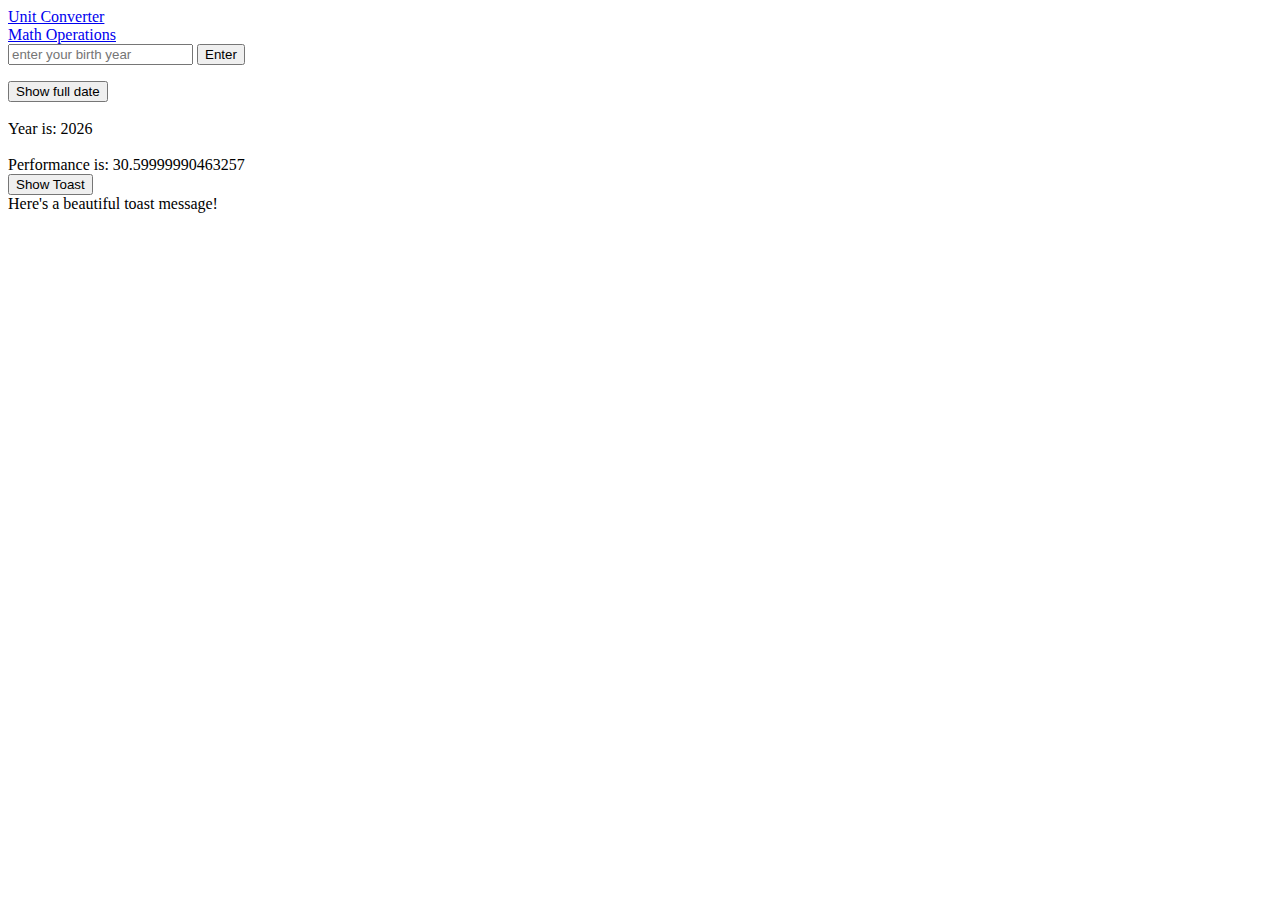
==== unit-converter/index.html @ 60a01ed0 "Add files via upload" ====
<!DOCTYPE html>
<html lang="en">
<head>
    <meta charset="UTF-8">
    <meta name="viewport" content="width=device-width, initial-scale=1.0">
    <link rel="stylesheet" href="/css/style.css"">
    <title>Unit Converter</title>
</head>
<body>


    <div class="to-unit-btn flex">
        <a href="./unitconverter/">Unit Converter</a>
    </div>

    <div class="to-unit-btn flex">
        <a href="./mathoperations/">Math Operations</a>
    </div>


    <div class="bottomBar">

        <div class="box">      
            <input type="text" placeholder="enter your birth year" id="year">
                <button onclick="calculateAge()">Enter</button>
                <p><span id="ageSpan"></span></p> 
        </div>

        <button id="showDateBtn" onclick="showDate()">Show full date</button>
        <div id="showDateId"></div>
        <br>
        <div id="footerYear"></div>
        <br>
        <div id="performance"></div>

    </div>


    <div class="toast-div flex">
        <button onclick="showToast()">Show Toast</button>
    </div>
    
    <div id="toast" class="toast-msg flex">Here's a beautiful toast message!</div>



    <script src="js/common.js"></script>
    <script src="js/converter.js"></script>
    <script src="js/math.js"></script>
    <script src="js/modal.js"></script>
</body>
</html>
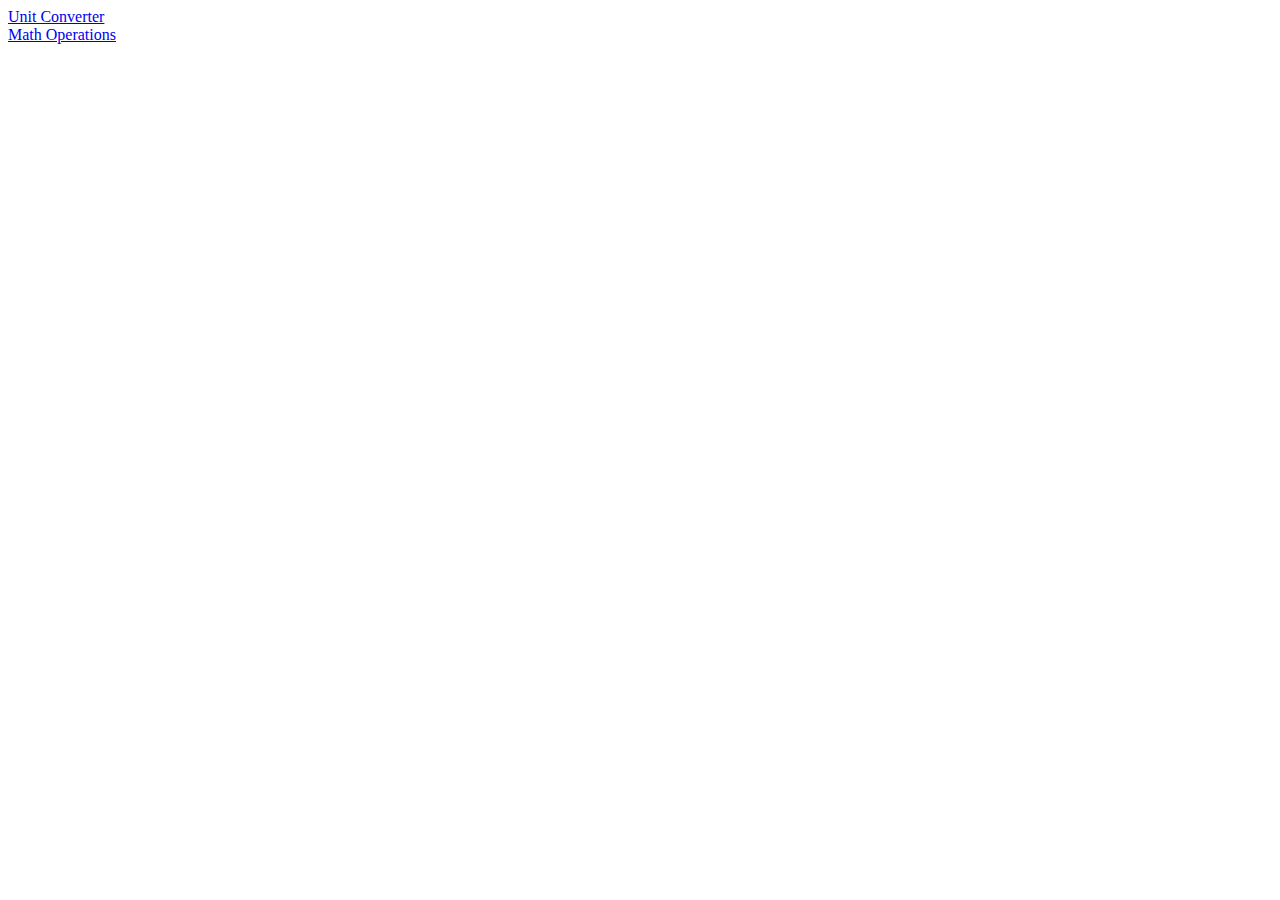
==== commit cc707ff3: "Add files via upload" ====
--- a/unit-converter/index.html
+++ b/unit-converter/index.html
@@ -8,19 +8,20 @@
 </head>
 <body>
 
+   
+        <div class="to-unit-btn flex">
+            <a href="./unitconverter/">Unit Converter</a>
+        </div>
 
-    <div class="to-unit-btn flex">
-        <a href="./unitconverter/">Unit Converter</a>
-    </div>
-
-    <div class="to-unit-btn flex">
-        <a href="./mathoperations/">Math Operations</a>
-    </div>
+        <div class="to-unit-btn flex">
+            <a href="./mathoperations/">Math Operations</a>
+        </div>
 
 
+<!-- 
     <div class="bottomBar">
 
-        <div class="box">      
+        <div id="age-div" class="box">      
             <input type="text" placeholder="enter your birth year" id="year">
                 <button onclick="calculateAge()">Enter</button>
                 <p><span id="ageSpan"></span></p> 
@@ -33,15 +34,15 @@
         <br>
         <div id="performance"></div>
 
-    </div>
+    </div> -->
 
-
+<!-- 
     <div class="toast-div flex">
         <button onclick="showToast()">Show Toast</button>
     </div>
     
     <div id="toast" class="toast-msg flex">Here's a beautiful toast message!</div>
-
+ -->
 
 
     <script src="js/common.js"></script>
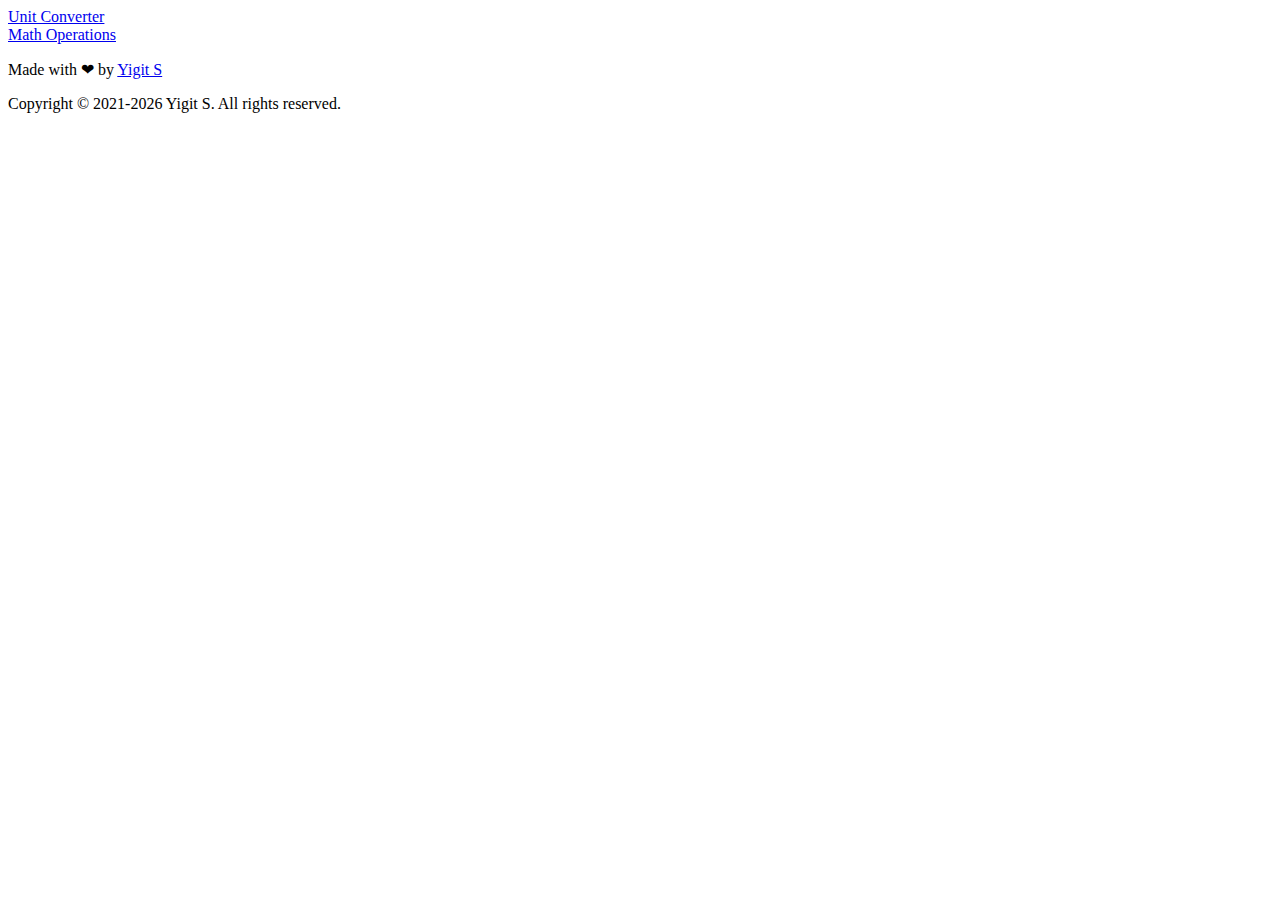
==== commit 497a7b9b: "Add files via upload" ====
--- a/unit-converter/index.html
+++ b/unit-converter/index.html
@@ -3,7 +3,8 @@
 <head>
     <meta charset="UTF-8">
     <meta name="viewport" content="width=device-width, initial-scale=1.0">
-    <link rel="stylesheet" href="/css/style.css"">
+    <link rel="stylesheet" href="/css/style.css">
+    <link rel="stylesheet" href="/css/footer.css">
     <title>Unit Converter</title>
 </head>
 <body>
@@ -17,6 +18,9 @@
             <a href="./mathoperations/">Math Operations</a>
         </div>
 
+
+        <!-- footer -->
+        <div id="footer-id" class="footer-class"></div>
 
 <!-- 
     <div class="bottomBar">
@@ -49,5 +53,6 @@
     <script src="js/converter.js"></script>
     <script src="js/math.js"></script>
     <script src="js/modal.js"></script>
+    <script src="js/footer.js"></script>
 </body>
 </html>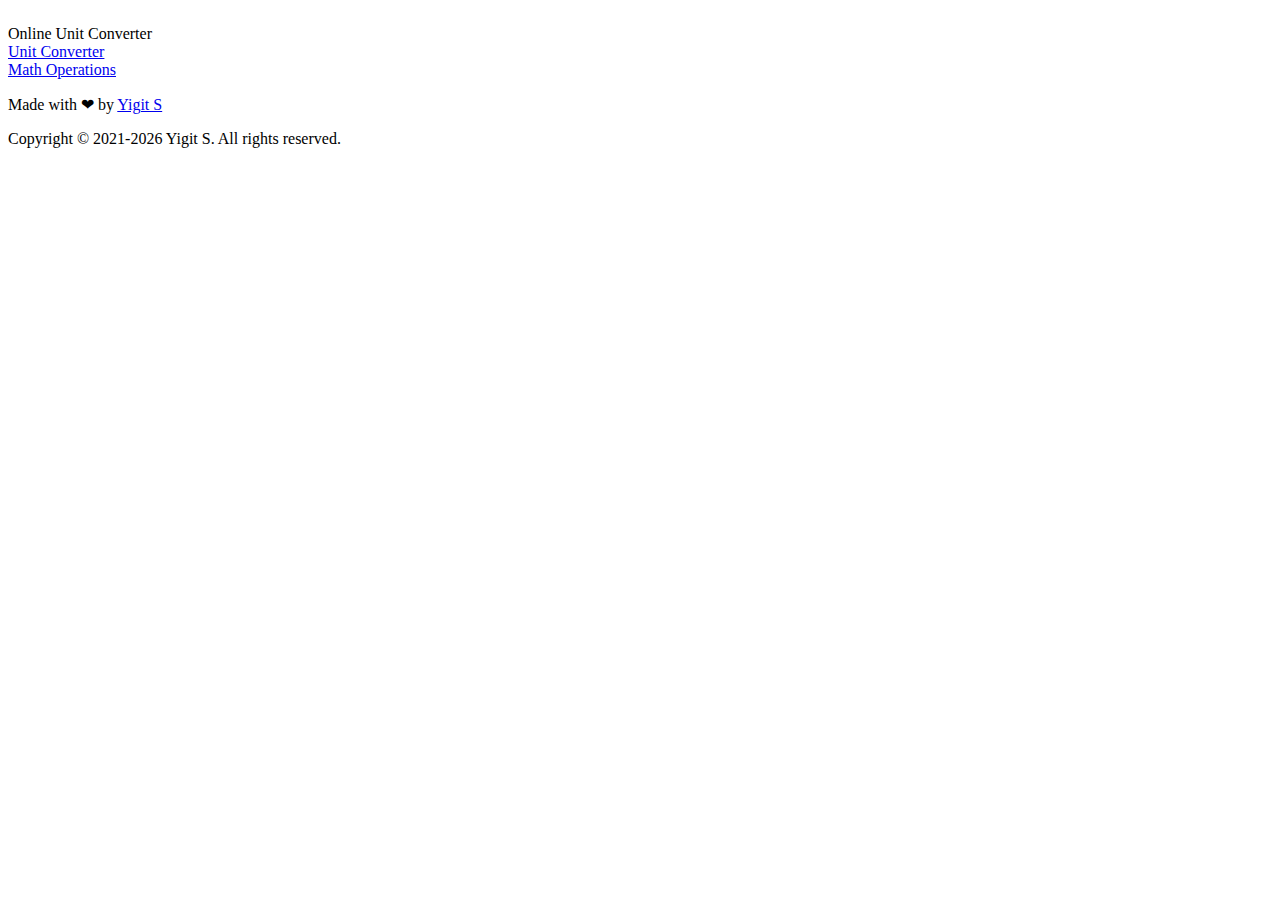
==== commit 711e44d1: "Add files via upload" ====
--- a/unit-converter/index.html
+++ b/unit-converter/index.html
@@ -3,11 +3,21 @@
 <head>
     <meta charset="UTF-8">
     <meta name="viewport" content="width=device-width, initial-scale=1.0">
+    <meta name="title" content="Unit Converter">
+    <meta name="description" content="Quick, free, online unit converter that converts common units of measurement and calculates math operations.">
+    <meta name="keywords" content="unit converter, unit, converter, unitconverter, online converter, convert, conversion, math operations, math, mathematics">
+    <meta name="robots" content="index, follow">
+    <meta name="language" content="English">
+    <meta name="author" content="yigitsereflioglu">
+
     <link rel="stylesheet" href="/css/style.css">
     <link rel="stylesheet" href="/css/footer.css">
+    
     <title>Unit Converter</title>
 </head>
 <body>
+
+       <div class="big-header" style="margin-top: 2%;">Online Unit Converter</div>
 
    
         <div class="to-unit-btn flex">
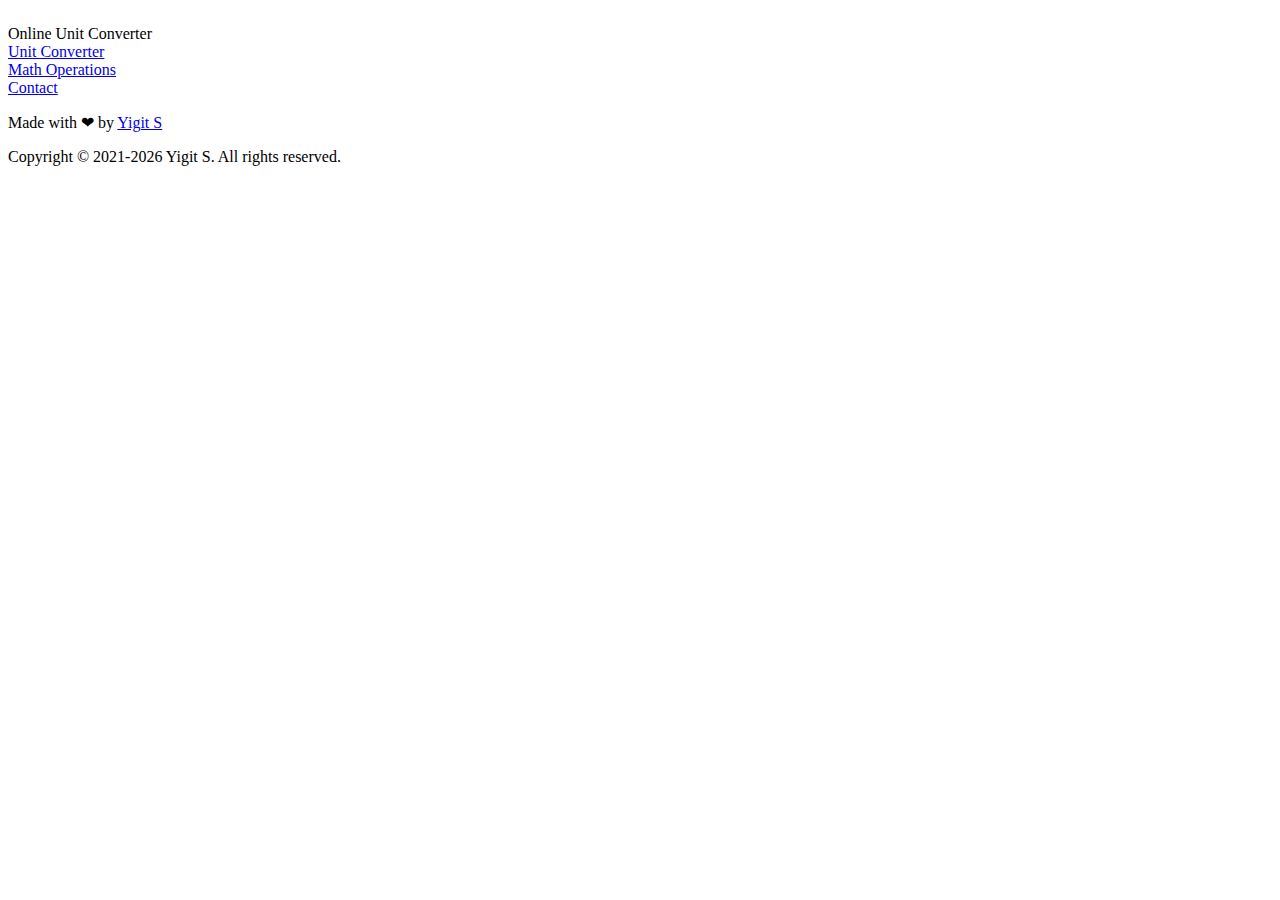
==== commit b1892f67: "Add files via upload" ====
--- a/unit-converter/index.html
+++ b/unit-converter/index.html
@@ -26,6 +26,9 @@
 
         <div class="to-unit-btn flex">
             <a href="./mathoperations/">Math Operations</a>
+        </div>
+        <div class="contact-btn flex">
+            <a href="./contact/">Contact</a>
         </div>
 
 
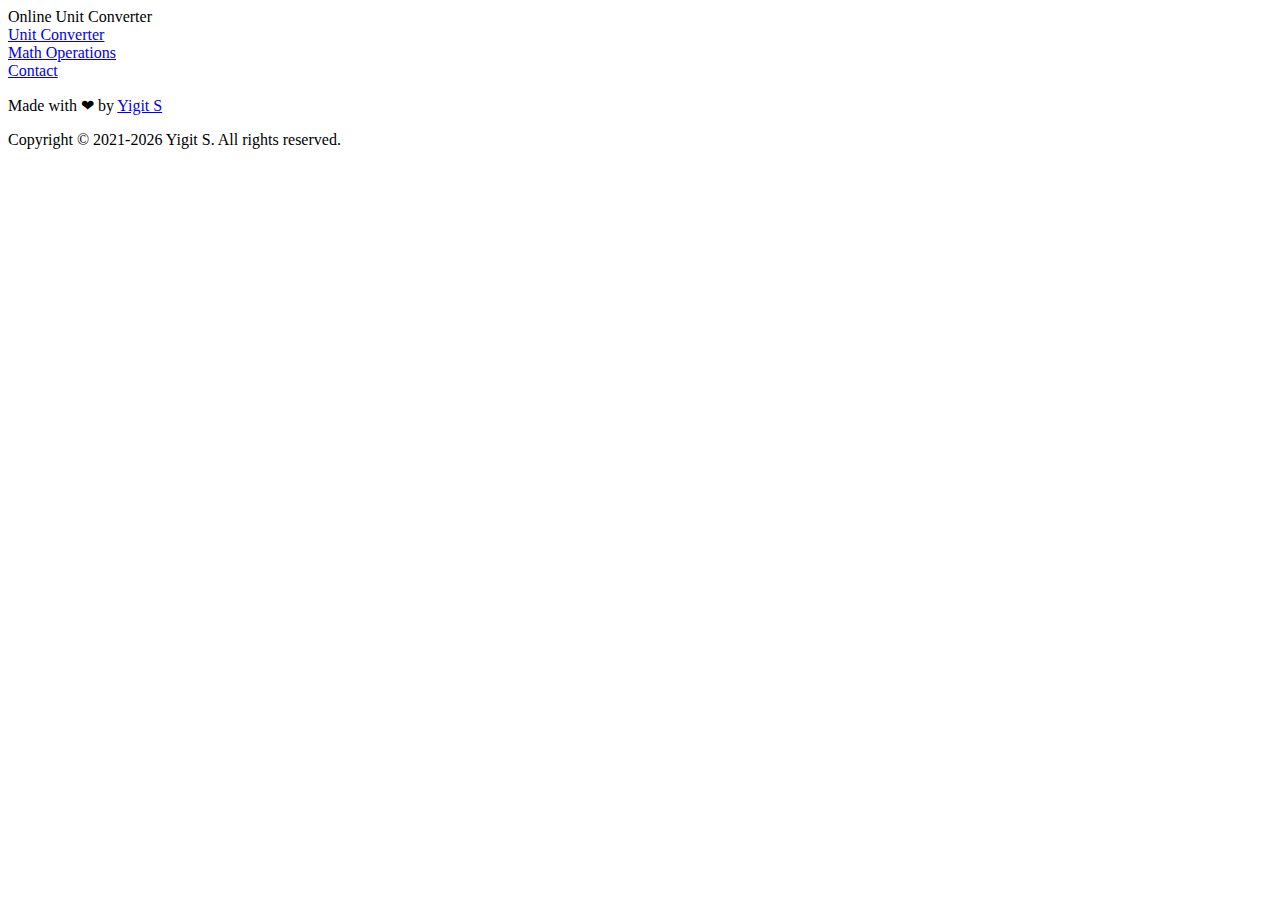
==== commit fb3b80fb: "Add files via upload" ====
--- a/unit-converter/index.html
+++ b/unit-converter/index.html
@@ -12,28 +12,32 @@
 
     <link rel="stylesheet" href="/css/style.css">
     <link rel="stylesheet" href="/css/footer.css">
+    <link rel="stylesheet" href="/css/responsive.css">
     
     <title>Unit Converter</title>
 </head>
 <body>
 
-       <div class="big-header" style="margin-top: 2%;">Online Unit Converter</div>
+    <div class="body-wrapper">
+
+
+       <div class="big-header">Online Unit Converter</div>
 
    
-        <div class="to-unit-btn flex">
-            <a href="./unitconverter/">Unit Converter</a>
+        <div class="to-unit-btn flex mobile-height">
+            <a href="./unitconverter/" class="flex">Unit Converter</a>
         </div>
 
-        <div class="to-unit-btn flex">
-            <a href="./mathoperations/">Math Operations</a>
+        <div class="to-unit-btn flex mobile-height">
+            <a href="./mathoperations/" class="flex">Math Operations</a>
         </div>
-        <div class="contact-btn flex">
-            <a href="./contact/">Contact</a>
+        <div class="contact-btn flex mobile-height">
+            <a href="./contact/" class="flex">Contact</a>
         </div>
 
-
         <!-- footer -->
-        <div id="footer-id" class="footer-class"></div>
+        <div id="footer-id" class="footer-class footer-home"></div>
+    </div>
 
 <!-- 
     <div class="bottomBar">
